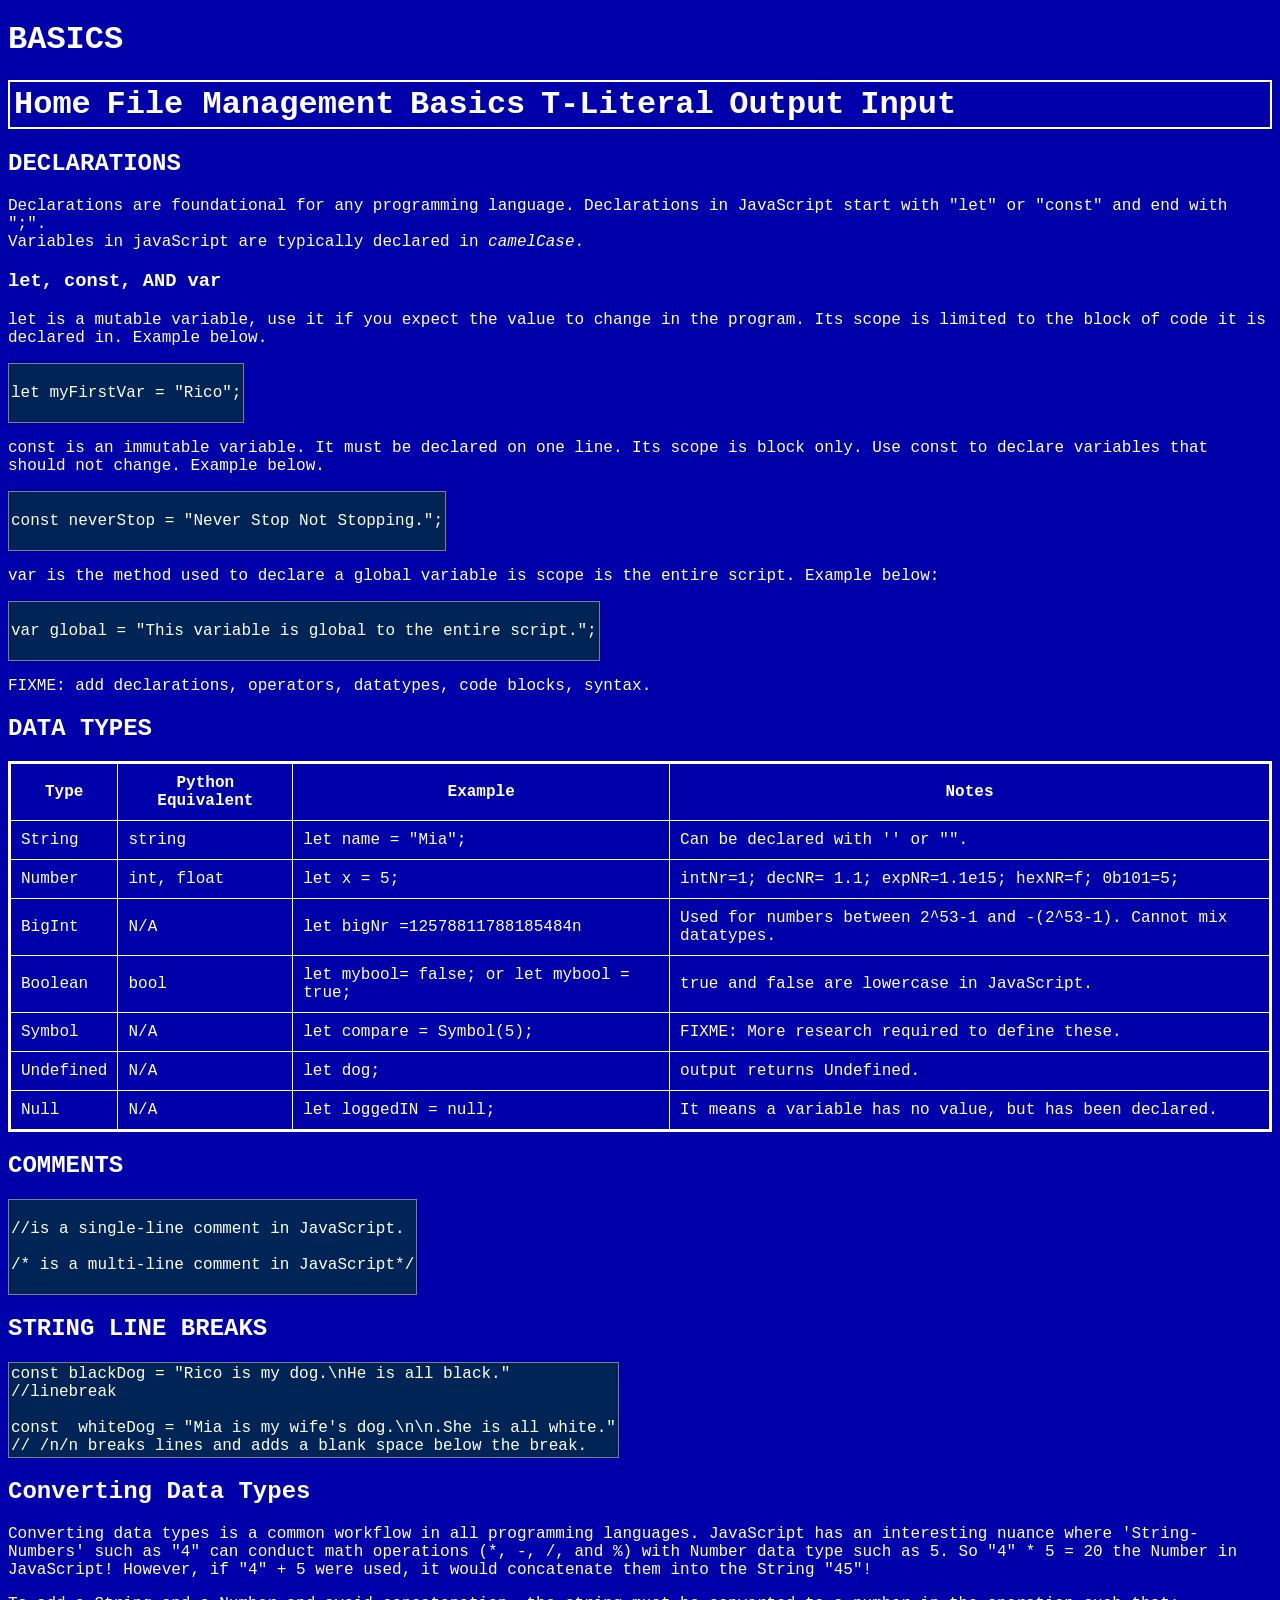
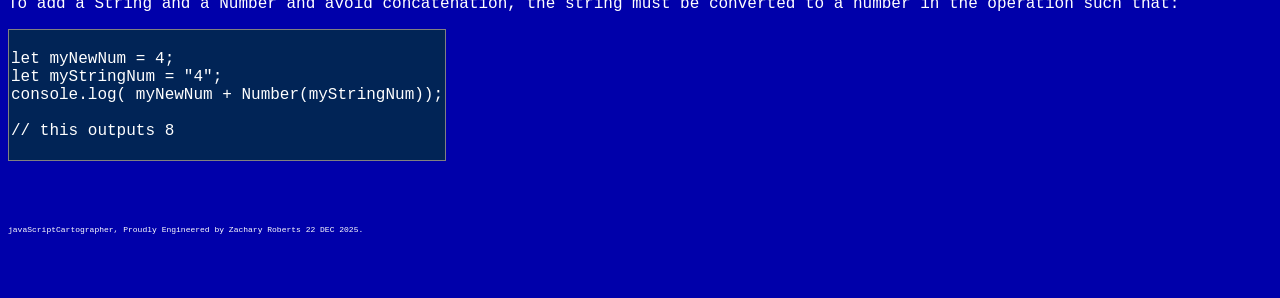
==== basics/index.html @ a5c3d605 "feat: added codeSpace content to basics" ====
<!DOCTYPE html>
<html lang= "en">

<head>
	<meta charset="utf-8">
	<meta name="viewport" content="width=device-width, initial-scale=1.0">
	<!--Sets a good baseline screen optimiztion method-->
	<title>javaScriptCartographer: Basics</title>
	<meta name="description" content="An application for learning frontend development and JavaScript">
	<link rel="icon" type="image/png" href="../images/jsCartographer4_32.png">
	<!--Above is code for favicon to displays in tab-->
	<link rel="stylesheet" href="../terminalTwo.css">
	<script></script>
	<!--link JavaScript here if needed, defer is helpful here.-->
</head>

<body>
	<header>
	<h1>BASICS<h1>
	<nav>
		<a href="../index.html">Home</a>
        <a href="../file-management/index.html">File Management</a>
        <a href="../basics/index.html">Basics</a>
        <a href="../template-literal/index.html">T-Literal</a>
		<a href="../output/index.html">Output</a>
		<a href="../input/index.html">Input</a>
	</nav>
	</header>
	<main>
		<h2>DECLARATIONS</h2>
		<p>
			Declarations are foundational for any programming language. Declarations in JavaScript start with "let" or "const" and end with ";".<br>
			Variables in javaScript are typically declared in <em>camelCase</em>.
		</p>

		<h3>let, const, AND var</h3>

		<p>
			let is a mutable variable, use it if you expect the value to change in the program. Its scope is limited to the block of 
			code it is declared in. Example below. 
		</p>
<pre class="codeSpace">
			
let myFirstVar = "Rico";
			
</pre>	
		<p>
			const is an immutable variable. It must be declared on one line. Its scope is block only.
			Use const to declare variables that should not change. Example below.
		</p>
<pre class="codeSpace">
			
const neverStop = "Never Stop Not Stopping.";
				
</pre>	
		<p>
			var is the method used to declare a global variable is scope is the entire script. Example below:
		</p>

<pre class="codeSpace">
			
var global = "This variable is global to the entire script.";
			
</pre>	
       
		<p>
		
            FIXME: add declarations, operators, datatypes, code blocks, syntax. 
        </p>

		<h2>DATA TYPES</h2>

		<table>
			<tr>
				<th>Type</th>
				<th>Python Equivalent</th>
				<th>Example</th>
				<th>Notes</th>
			</tr>
			<tr>
				<td>String</td>
				<td>string</td>
				<td>let name = "Mia";</td>
				<td>Can be declared with '' or "".</td>
			</tr>
			<tr>
				<td>Number</td>
				<td>int, float</td>
				<td>let x = 5;</td>
				<td>intNr=1; decNR= 1.1; expNR=1.1e15; hexNR=f; 0b101=5;</td>
			</tr>
			<tr>
				<td>BigInt</td>
				<td>N/A</td>
				<td>let bigNr =12578811788185484n</td>
				<td>Used for numbers between 2^53-1 and -(2^53-1). Cannot mix datatypes.</td>
			</tr>
			<tr>
				<td>Boolean</td>
				<td>bool</td>
				<td>let mybool= false; or let mybool = true;</td>
				<td>true and false are lowercase in JavaScript.</td>
			</tr>
			<tr>
				<td>Symbol</td>
				<td>N/A</td>
				<td>let compare = Symbol(5);</td>
				<td>FIXME: More research required to define these.</td>
			</tr>
			<tr>
				<td>Undefined</td>
				<td>N/A</td>
				<td> let dog; </td>
				<td>output returns Undefined.</td>
			</tr>
			<tr>
				<td>Null</td>
				<td>N/A</td>
				<td>let loggedIN = null;</td>
				<td>It means a variable has no value, but has been declared.</td>
			</tr>

		</table>
		
		<h2>COMMENTS</h2>
<pre class="codeSpace">

//is a single-line comment in JavaScript.
				
/* is a multi-line comment in JavaScript*/

</pre>
		<h2>STRING LINE BREAKS</h2>
<pre class="codeSpace">
const blackDog = "Rico is my dog.\nHe is all black."
//linebreak

const  whiteDog = "Mia is my wife's dog.\n\n.She is all white."
// /n/n breaks lines and adds a blank space below the break.
</pre>

		<h2>Converting Data Types</h2>

		<p>
			Converting data types is a common workflow in all programming languages. JavaScript has an interesting nuance where
			'String-Numbers' such as "4" can conduct math operations (*, -, /, and %) with Number data type such as 5. So "4" * 5 = 20 the Number
			in JavaScript! However, if "4" + 5 were used, it would concatenate them into the String "45"! 
		</p>
		
		<p> 
			To add a String and a Number and avoid concatenation, the string must be converted to a number in the operation such that:
		</p>
<pre class="codeSpace">

let myNewNum = 4;
let myStringNum = "4";
console.log( myNewNum + Number(myStringNum));

// this outputs 8

</pre>


		
	</main>
	<footer>
	<p>javaScriptCartographer, Proudly Engineered by Zachary Roberts 22 DEC 2025.</p>
	</footer>
</body>
</html>
---- terminalTwo.css ----
*
{background-color: #0000AA;
color:#FFFFFF;
font-family: "Lucida Console", monospace;
}

nav {
    border: 2px solid #FFFFFF;
    padding: 4px;
    font-family:  monospace;
}

nav a {
    font-weight: bold;
    color: #FFFFFF;
    text-decoration: none;
    
}

nav a:hover {
    color:  gray;
}

footer {
    font-size: .5em;
    padding-top: 5em;
}

.codeSpace {
    background-color: #012456;
    border: 1px solid gray;
    display: inline-block;
    padding: 2px;
}

.javaScriptLogo-wrapper {
    display: flex;
    justify-content: center;

}
.javaScriptCartographerLogo {
    text-align: center;
    background-image: url("images/jSCartographerLogo512.png");
    background-size: contain;
    background-position: center;
    background-repeat: no-repeat; 
    width: 512px;
    height: 512px;
    display: block;
}
.logoFont {
    display: block;
    justify-content: center;
    font-size: 2em;
    text-align: center;
}

table {
    width: 100%;
    color: #FFFFFF;
    border-collapse: collapse;
    border: solid; 
}

td, th {
    border: solid;
    border-collapse: collapse;
    border: 1px solid #FFFFFF;
    padding: 10px;
}

.htmlSpace {
    background-color: #0B1C0B;
    border: 1px solid gray;
    display: inline-block;
    padding: 2px;
    color: #33FF33;
}

div {
    margin-top: 16px;
    margin-bottom: 16px;
    display: block;
}

pre.codeSpace, pre.htmlSpace, pre.innerHTMLSpace {
    display: block;
    width: fit-content;
    max-width: 100%;
    overflow-x: auto;
    white-space: pre;
}

button {
    background-color:#C0C0C0;
    color:#0000AA;
    font-weight: bold;
    padding: 4px;
}

button:hover {
    background-color: #FFFFFF;
}

.innerHTMLSpace {
    background-color: #0000AA;
    border: 1px solid #000000;
    display: inline-block;
    padding: 2px;
    color: #FFFFFF;
}
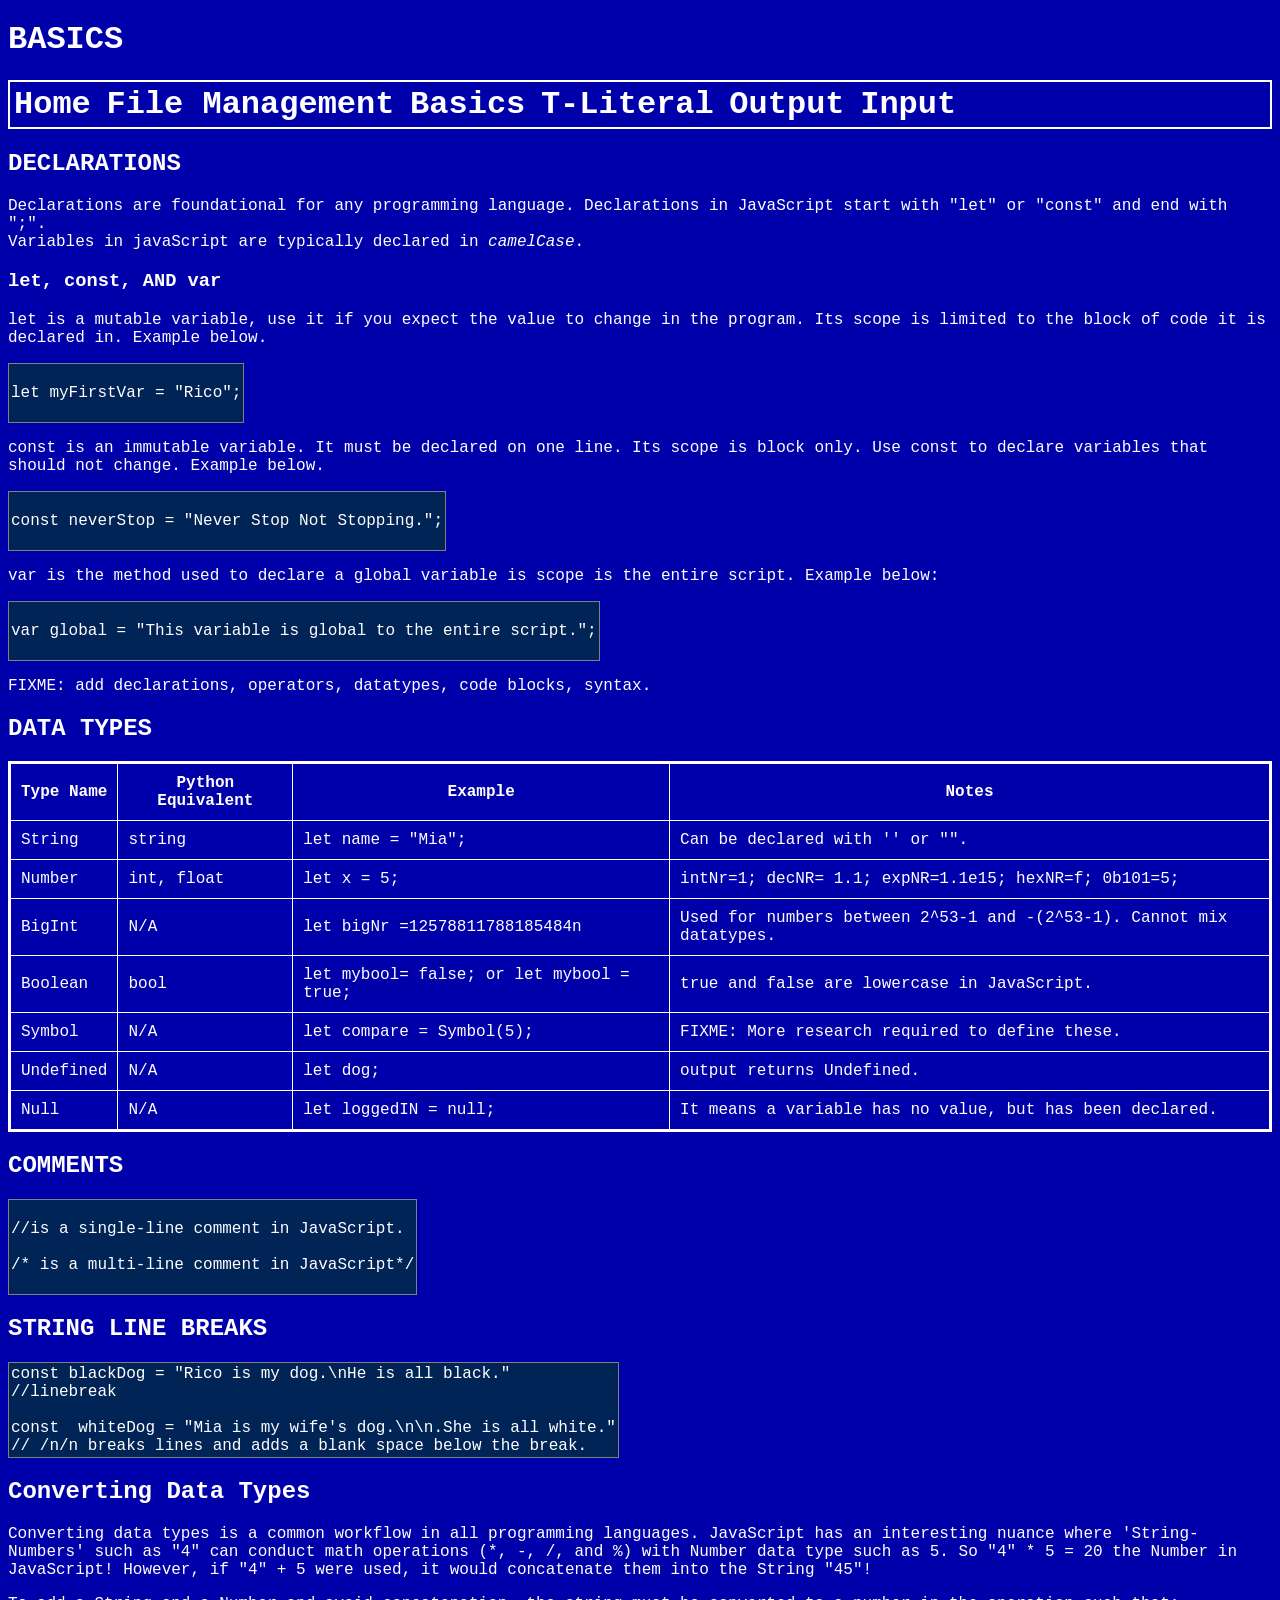
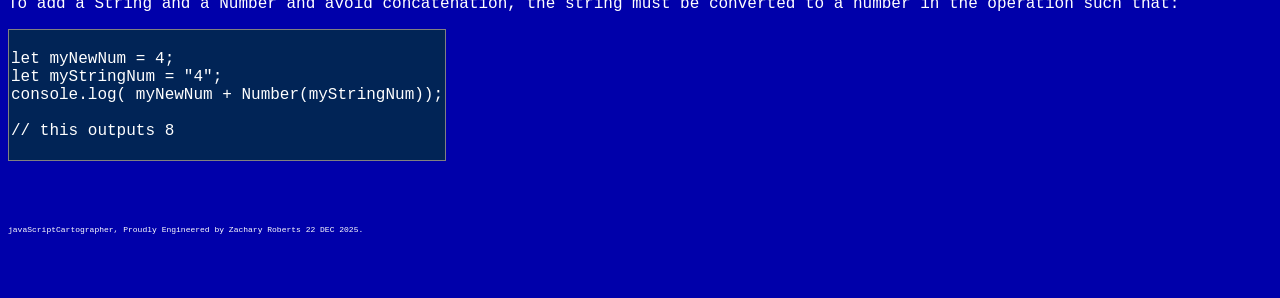
==== commit f83c507b: "fixed: updated table to read type name. in <th>" ====
--- a/basics/index.html
+++ b/basics/index.html
@@ -72,7 +72,7 @@
 
 		<table>
 			<tr>
-				<th>Type</th>
+				<th>Type Name</th>
 				<th>Python Equivalent</th>
 				<th>Example</th>
 				<th>Notes</th>
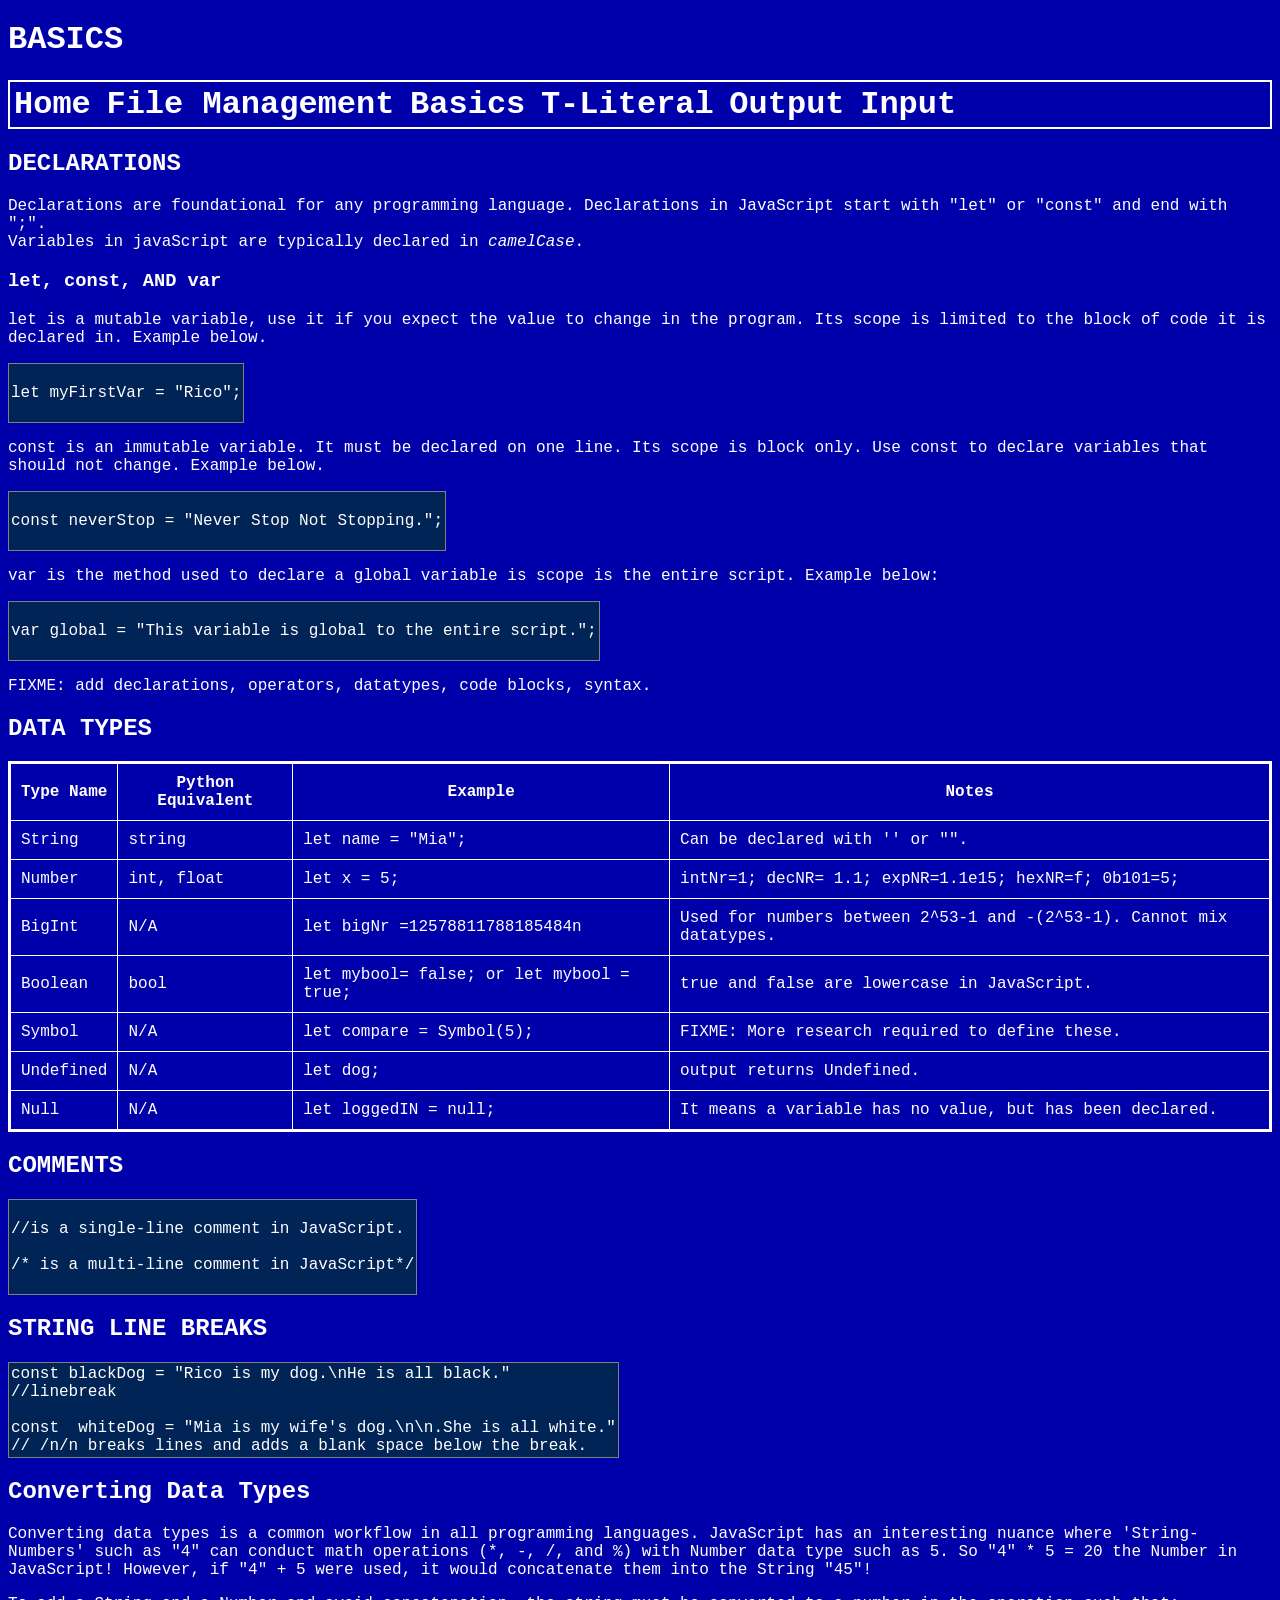
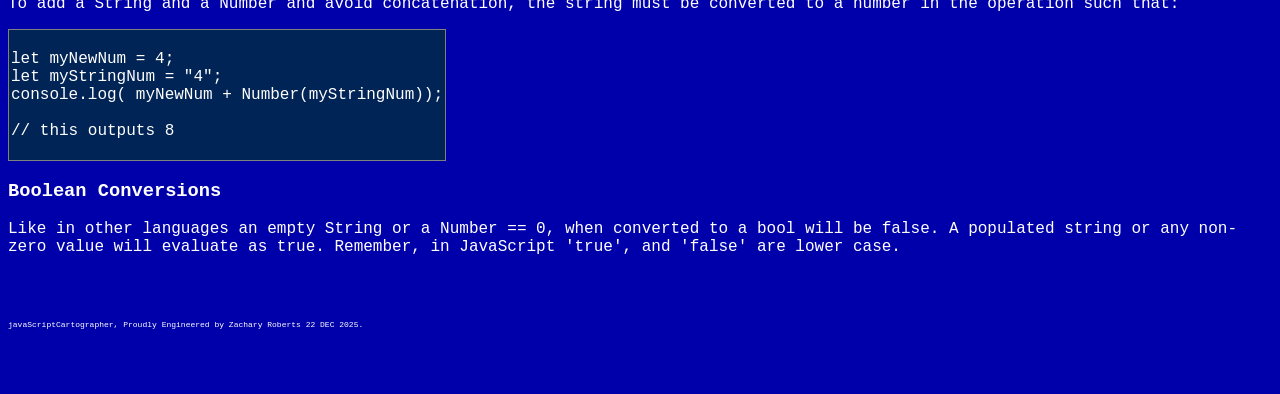
==== commit 1fe3f06b: "feat: added bool conversion content." ====
--- a/basics/index.html
+++ b/basics/index.html
@@ -150,6 +150,7 @@
 		<p> 
 			To add a String and a Number and avoid concatenation, the string must be converted to a number in the operation such that:
 		</p>
+
 <pre class="codeSpace">
 
 let myNewNum = 4;
@@ -159,8 +160,13 @@
 // this outputs 8
 
 </pre>
+		<h3>Boolean Conversions</h3>
 
-
+		<p>
+			Like in other languages an empty String or a Number == 0, when converted to a bool will be false.
+			A populated string or any non-zero value will evaluate as true. Remember, in JavaScript 'true', and 'false'
+			are lower case. 
+		</p>
 		
 	</main>
 	<footer>
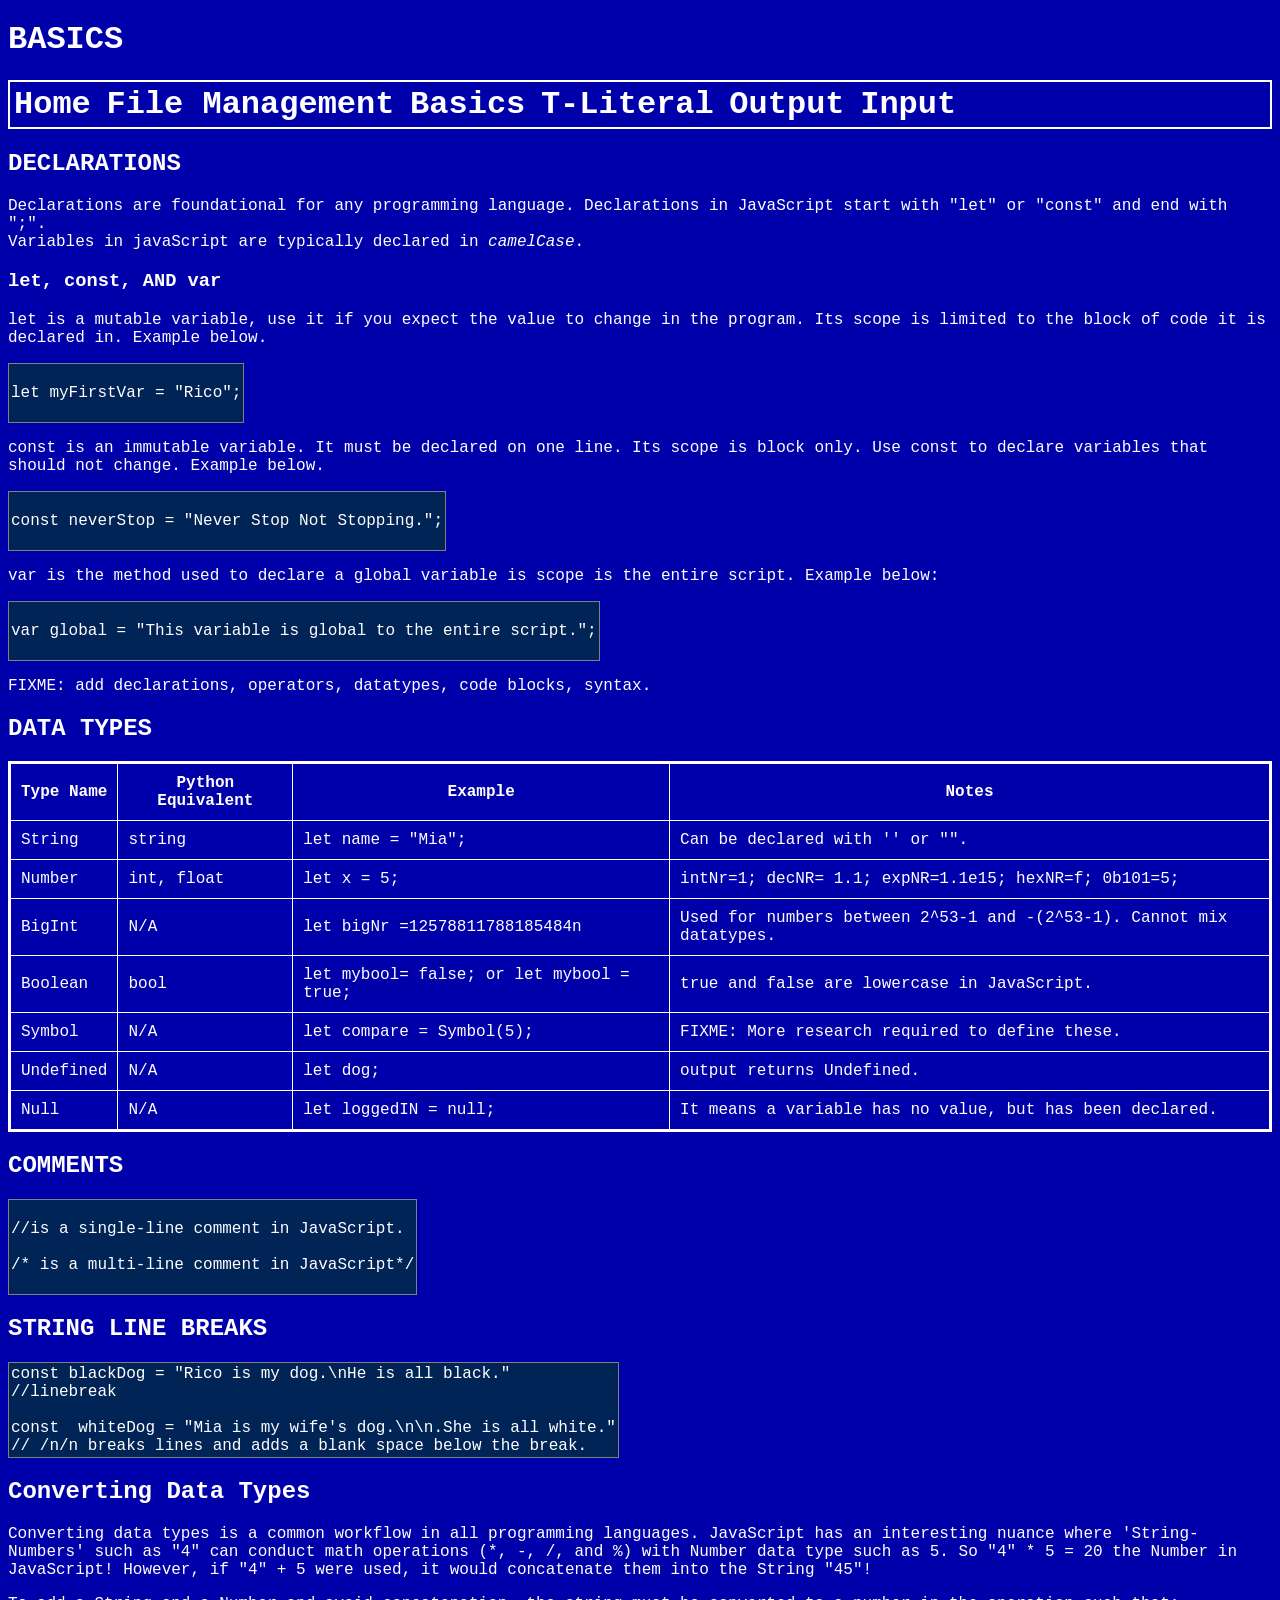
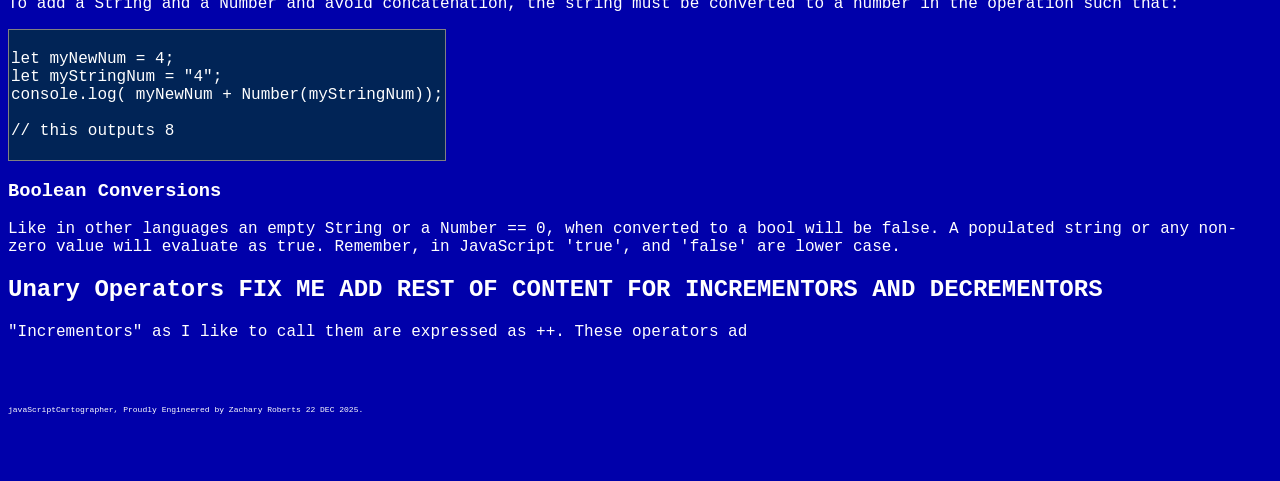
==== commit b355f171: "FIXME: add content for unary operators basics/index.html line >line 171" ====
--- a/basics/index.html
+++ b/basics/index.html
@@ -167,7 +167,11 @@
 			A populated string or any non-zero value will evaluate as true. Remember, in JavaScript 'true', and 'false'
 			are lower case. 
 		</p>
-		
+	
+		<h2>Unary Operators FIX ME ADD REST OF CONTENT FOR INCREMENTORS AND DECREMENTORS</h2>
+		<p>
+			"Incrementors" as I like to call them are expressed as ++. These operators ad
+		</p>
 	</main>
 	<footer>
 	<p>javaScriptCartographer, Proudly Engineered by Zachary Roberts 22 DEC 2025.</p>
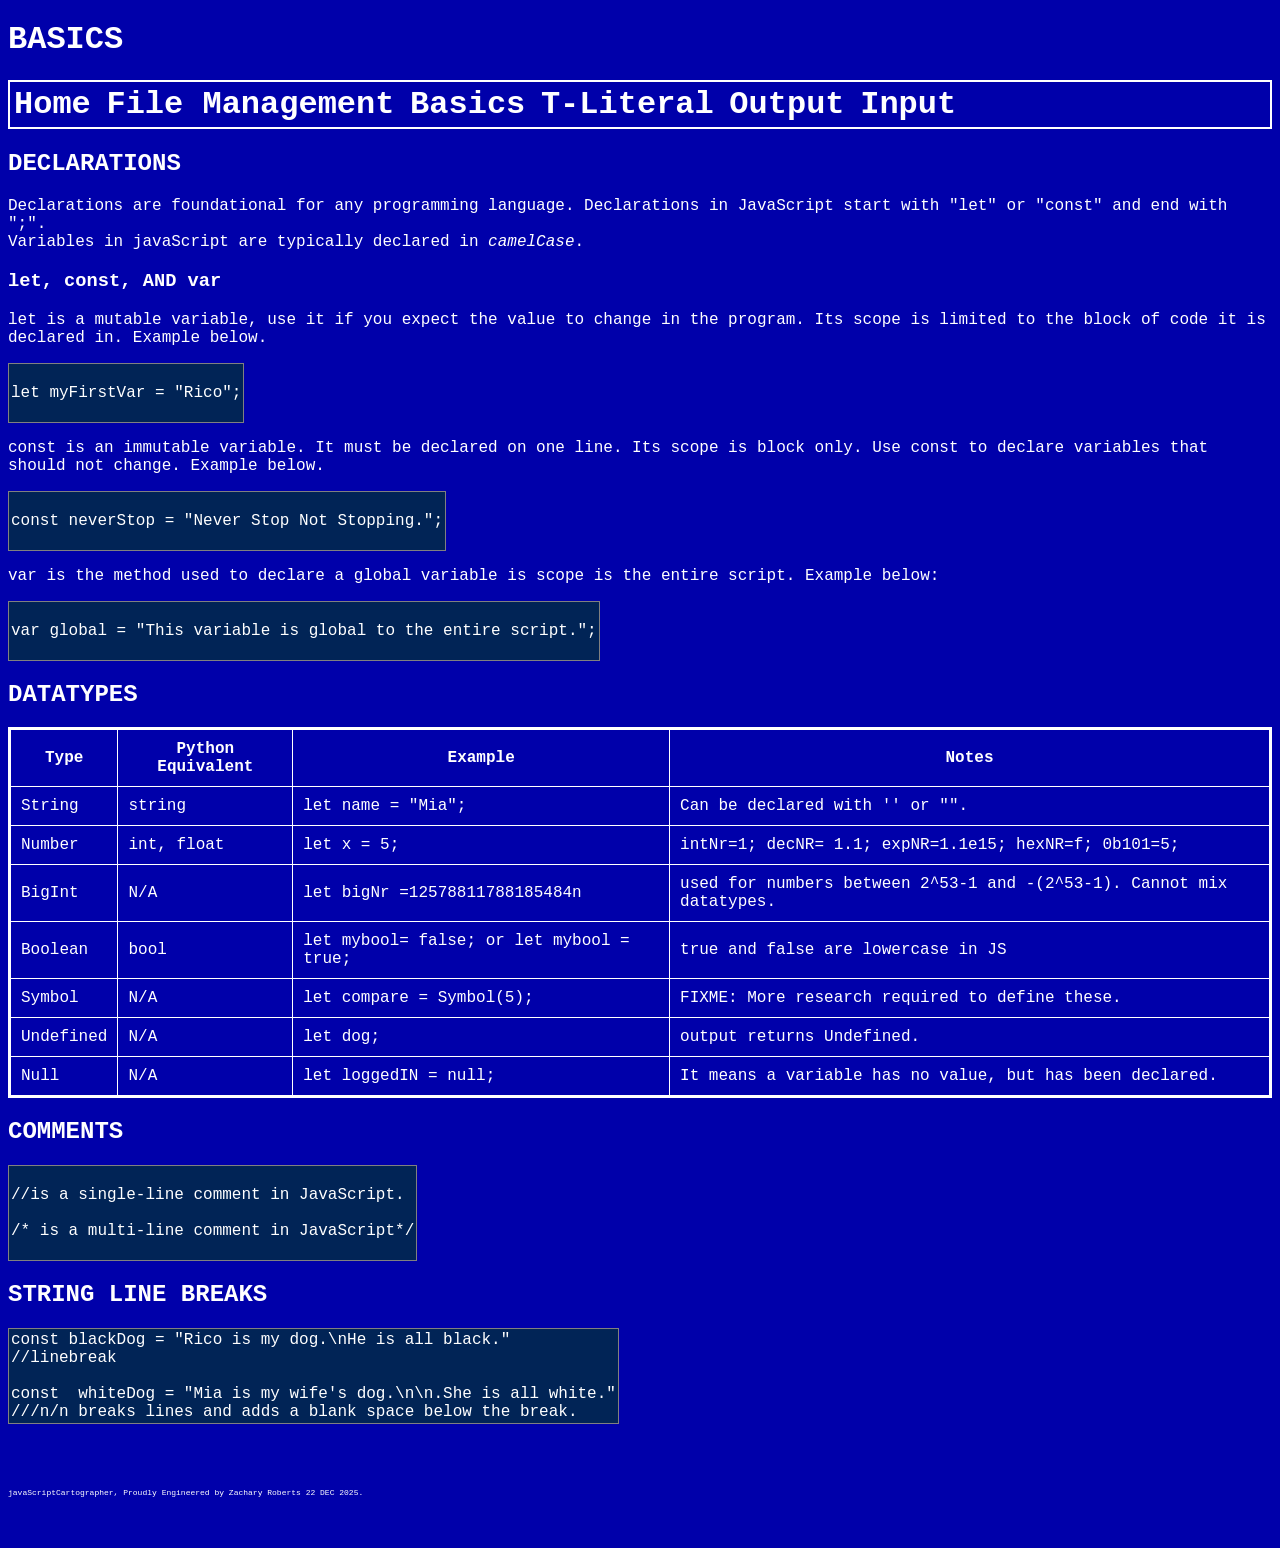
==== commit f4ff7455: "update: basics/index.html| removed FIXME" ====
--- a/basics/index.html
+++ b/basics/index.html
@@ -63,16 +63,11 @@
 			
 </pre>	
        
-		<p>
-		
-            FIXME: add declarations, operators, datatypes, code blocks, syntax. 
-        </p>
-
-		<h2>DATA TYPES</h2>
+		<h2>DATATYPES</h2>
 
 		<table>
 			<tr>
-				<th>Type Name</th>
+				<th>Type</th>
 				<th>Python Equivalent</th>
 				<th>Example</th>
 				<th>Notes</th>
@@ -93,13 +88,13 @@
 				<td>BigInt</td>
 				<td>N/A</td>
 				<td>let bigNr =12578811788185484n</td>
-				<td>Used for numbers between 2^53-1 and -(2^53-1). Cannot mix datatypes.</td>
+				<td>used for numbers between 2^53-1 and -(2^53-1). Cannot mix datatypes.</td>
 			</tr>
 			<tr>
 				<td>Boolean</td>
 				<td>bool</td>
 				<td>let mybool= false; or let mybool = true;</td>
-				<td>true and false are lowercase in JavaScript.</td>
+				<td>true and false are lowercase in JS</td>
 			</tr>
 			<tr>
 				<td>Symbol</td>
@@ -136,42 +131,9 @@
 //linebreak
 
 const  whiteDog = "Mia is my wife's dog.\n\n.She is all white."
-// /n/n breaks lines and adds a blank space below the break.
+///n/n breaks lines and adds a blank space below the break.
 </pre>
-
-		<h2>Converting Data Types</h2>
-
-		<p>
-			Converting data types is a common workflow in all programming languages. JavaScript has an interesting nuance where
-			'String-Numbers' such as "4" can conduct math operations (*, -, /, and %) with Number data type such as 5. So "4" * 5 = 20 the Number
-			in JavaScript! However, if "4" + 5 were used, it would concatenate them into the String "45"! 
-		</p>
 		
-		<p> 
-			To add a String and a Number and avoid concatenation, the string must be converted to a number in the operation such that:
-		</p>
-
-<pre class="codeSpace">
-
-let myNewNum = 4;
-let myStringNum = "4";
-console.log( myNewNum + Number(myStringNum));
-
-// this outputs 8
-
-</pre>
-		<h3>Boolean Conversions</h3>
-
-		<p>
-			Like in other languages an empty String or a Number == 0, when converted to a bool will be false.
-			A populated string or any non-zero value will evaluate as true. Remember, in JavaScript 'true', and 'false'
-			are lower case. 
-		</p>
-	
-		<h2>Unary Operators FIX ME ADD REST OF CONTENT FOR INCREMENTORS AND DECREMENTORS</h2>
-		<p>
-			"Incrementors" as I like to call them are expressed as ++. These operators ad
-		</p>
 	</main>
 	<footer>
 	<p>javaScriptCartographer, Proudly Engineered by Zachary Roberts 22 DEC 2025.</p>
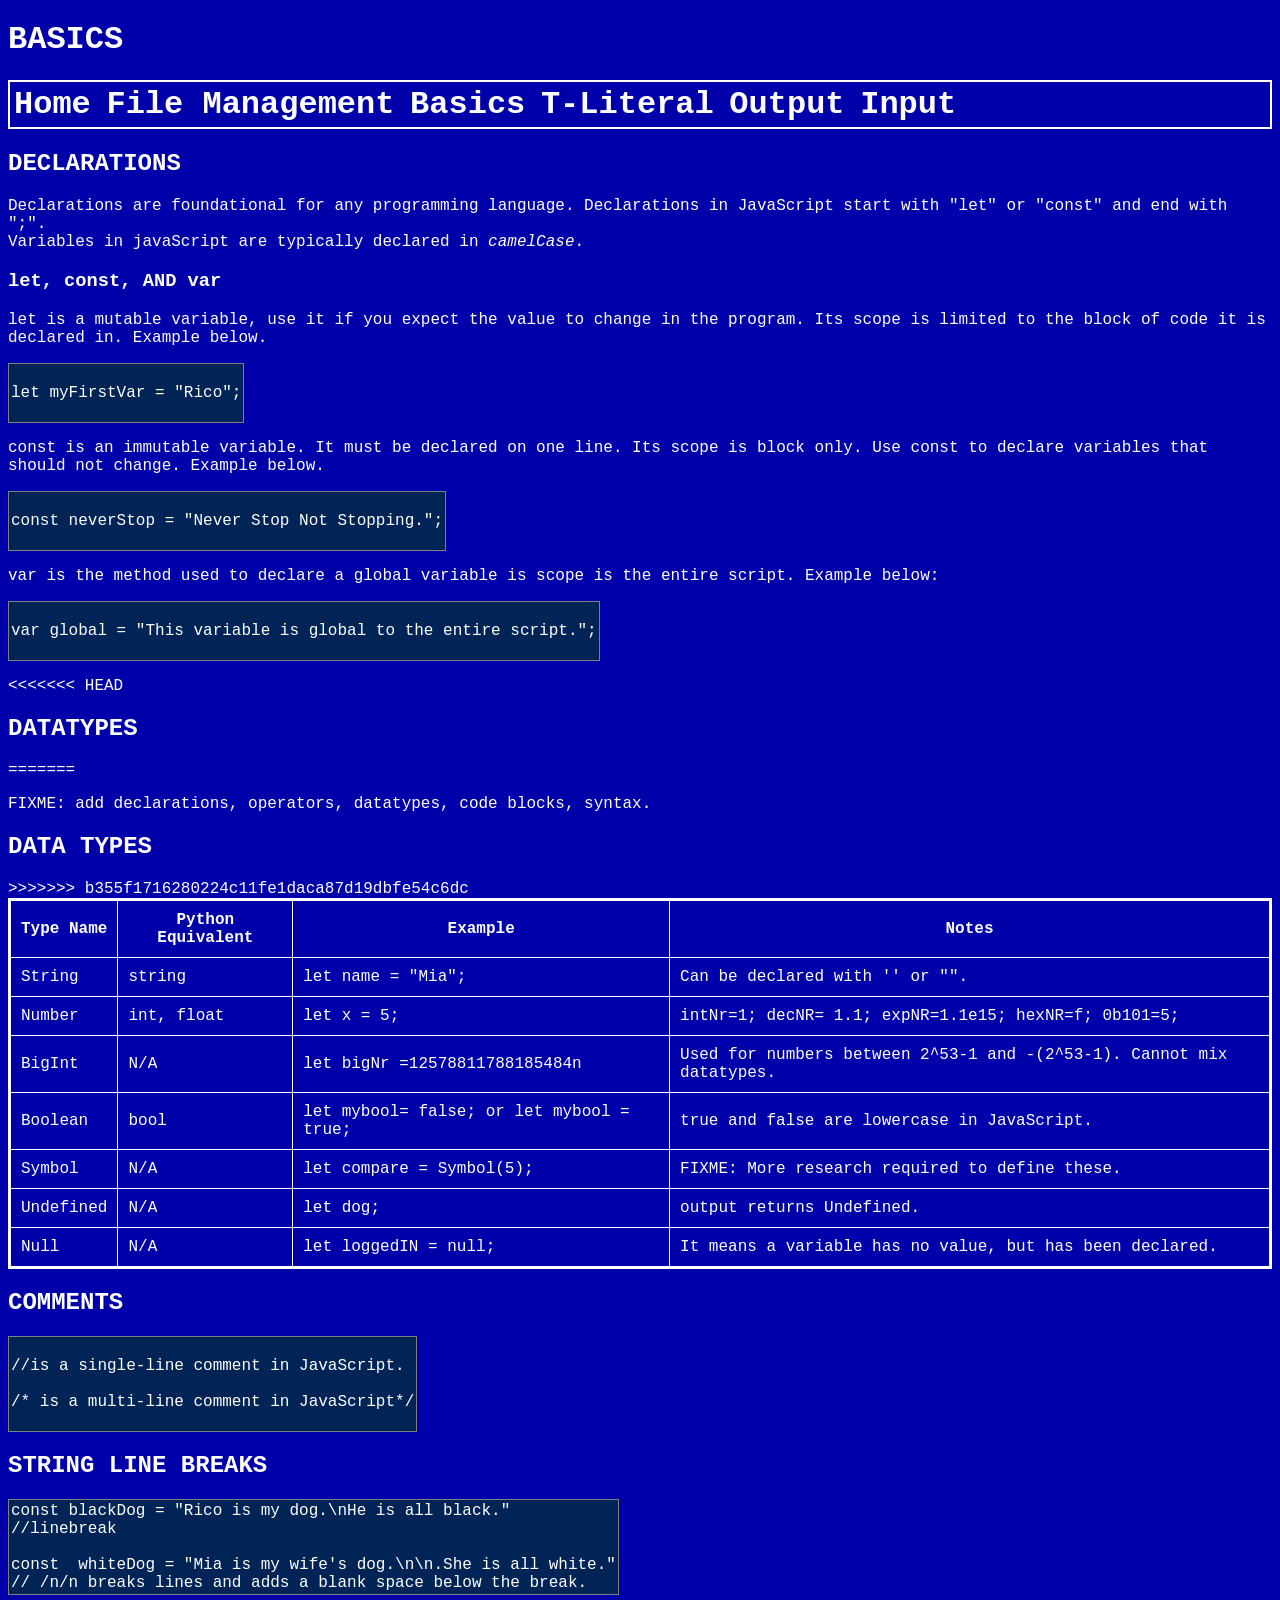
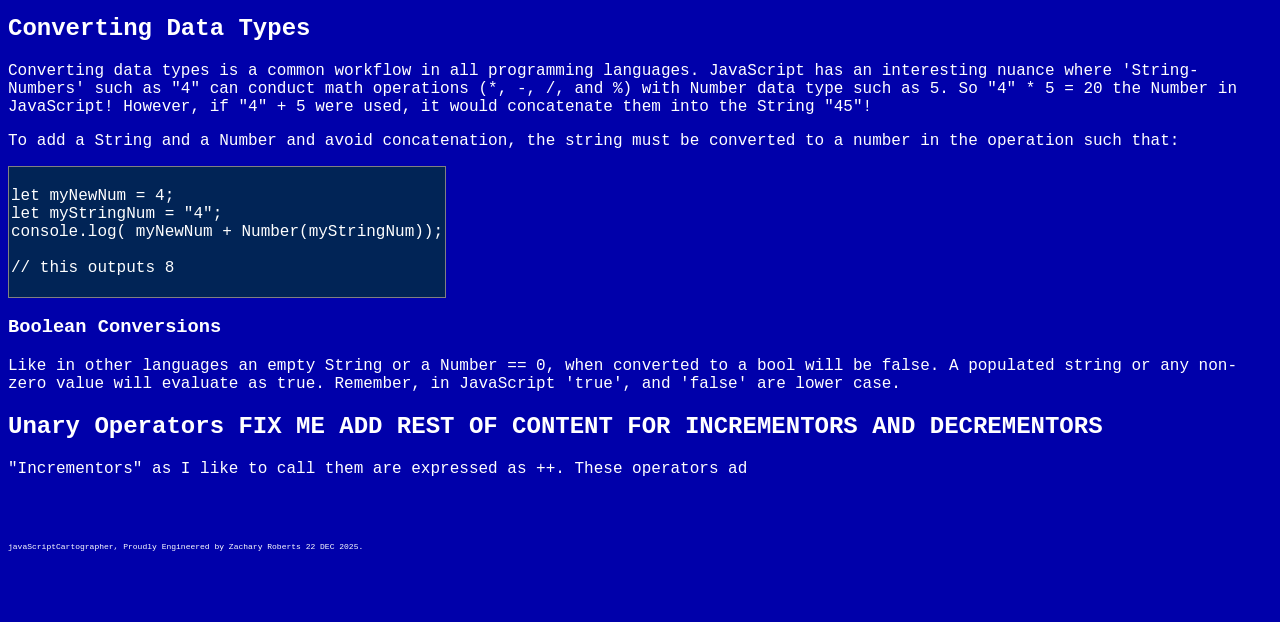
==== commit d727eed4: "fixed: basics/index.html: fixed merge conflict." ====
--- a/basics/index.html
+++ b/basics/index.html
@@ -63,11 +63,20 @@
 			
 </pre>	
        
+<<<<<<< HEAD
 		<h2>DATATYPES</h2>
+=======
+		<p>
+		
+            FIXME: add declarations, operators, datatypes, code blocks, syntax. 
+        </p>
+
+		<h2>DATA TYPES</h2>
+>>>>>>> b355f1716280224c11fe1daca87d19dbfe54c6dc
 
 		<table>
 			<tr>
-				<th>Type</th>
+				<th>Type Name</th>
 				<th>Python Equivalent</th>
 				<th>Example</th>
 				<th>Notes</th>
@@ -88,13 +97,13 @@
 				<td>BigInt</td>
 				<td>N/A</td>
 				<td>let bigNr =12578811788185484n</td>
-				<td>used for numbers between 2^53-1 and -(2^53-1). Cannot mix datatypes.</td>
+				<td>Used for numbers between 2^53-1 and -(2^53-1). Cannot mix datatypes.</td>
 			</tr>
 			<tr>
 				<td>Boolean</td>
 				<td>bool</td>
 				<td>let mybool= false; or let mybool = true;</td>
-				<td>true and false are lowercase in JS</td>
+				<td>true and false are lowercase in JavaScript.</td>
 			</tr>
 			<tr>
 				<td>Symbol</td>
@@ -131,9 +140,42 @@
 //linebreak
 
 const  whiteDog = "Mia is my wife's dog.\n\n.She is all white."
-///n/n breaks lines and adds a blank space below the break.
+// /n/n breaks lines and adds a blank space below the break.
 </pre>
+
+		<h2>Converting Data Types</h2>
+
+		<p>
+			Converting data types is a common workflow in all programming languages. JavaScript has an interesting nuance where
+			'String-Numbers' such as "4" can conduct math operations (*, -, /, and %) with Number data type such as 5. So "4" * 5 = 20 the Number
+			in JavaScript! However, if "4" + 5 were used, it would concatenate them into the String "45"! 
+		</p>
 		
+		<p> 
+			To add a String and a Number and avoid concatenation, the string must be converted to a number in the operation such that:
+		</p>
+
+<pre class="codeSpace">
+
+let myNewNum = 4;
+let myStringNum = "4";
+console.log( myNewNum + Number(myStringNum));
+
+// this outputs 8
+
+</pre>
+		<h3>Boolean Conversions</h3>
+
+		<p>
+			Like in other languages an empty String or a Number == 0, when converted to a bool will be false.
+			A populated string or any non-zero value will evaluate as true. Remember, in JavaScript 'true', and 'false'
+			are lower case. 
+		</p>
+	
+		<h2>Unary Operators FIX ME ADD REST OF CONTENT FOR INCREMENTORS AND DECREMENTORS</h2>
+		<p>
+			"Incrementors" as I like to call them are expressed as ++. These operators ad
+		</p>
 	</main>
 	<footer>
 	<p>javaScriptCartographer, Proudly Engineered by Zachary Roberts 22 DEC 2025.</p>
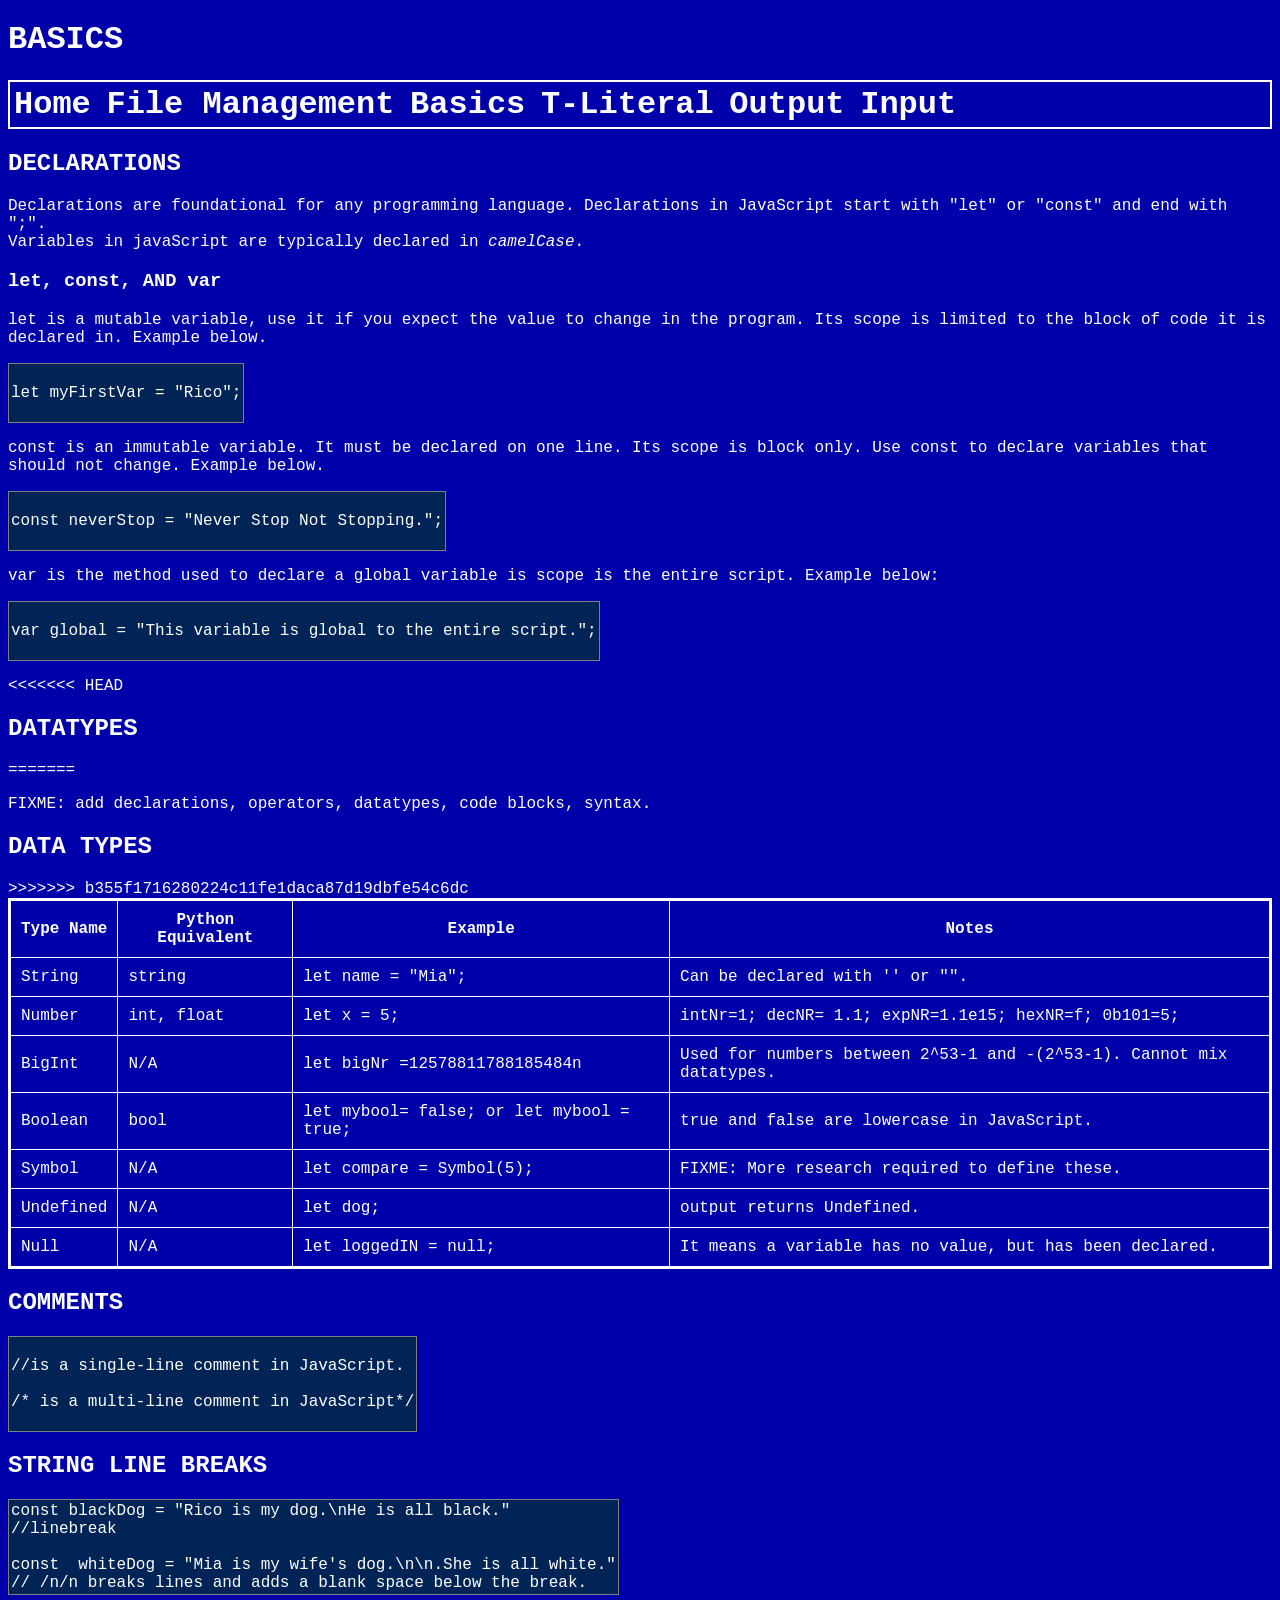
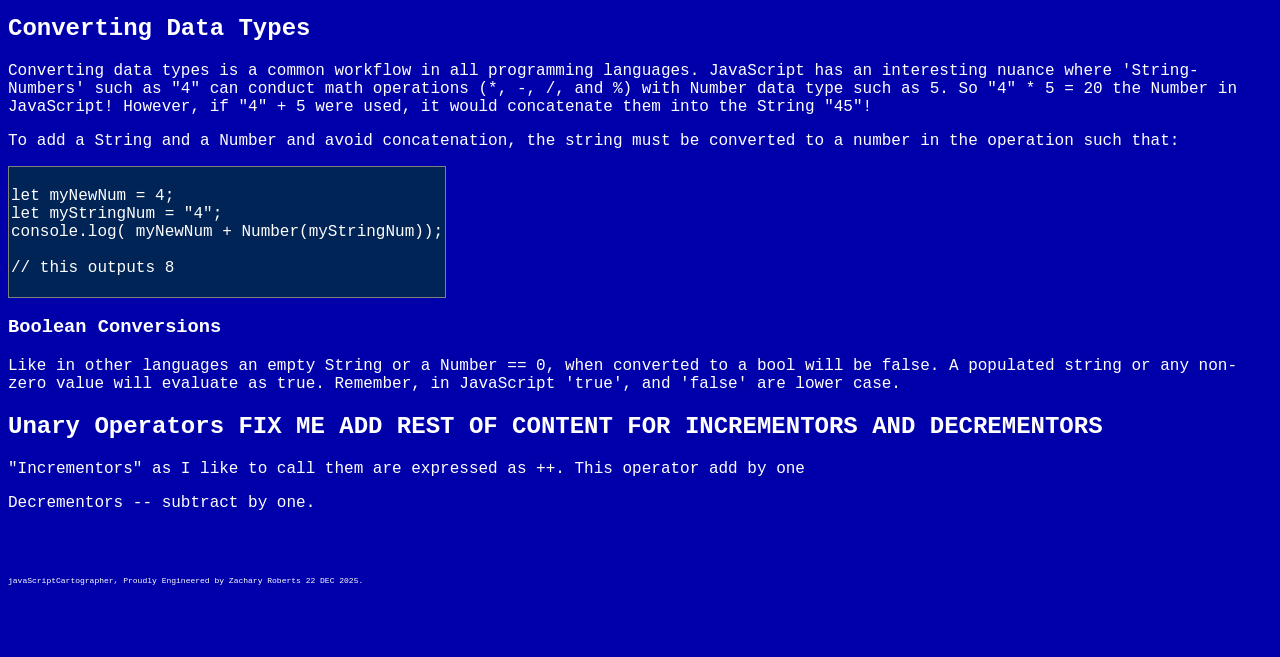
==== commit 33c197b8: "update: basics/index.html| added decrementor content." ====
--- a/basics/index.html
+++ b/basics/index.html
@@ -174,7 +174,10 @@
 	
 		<h2>Unary Operators FIX ME ADD REST OF CONTENT FOR INCREMENTORS AND DECREMENTORS</h2>
 		<p>
-			"Incrementors" as I like to call them are expressed as ++. These operators ad
+			"Incrementors" as I like to call them are expressed as ++. This operator add by one
+		</p>
+		<p>
+			Decrementors -- subtract by one.
 		</p>
 	</main>
 	<footer>
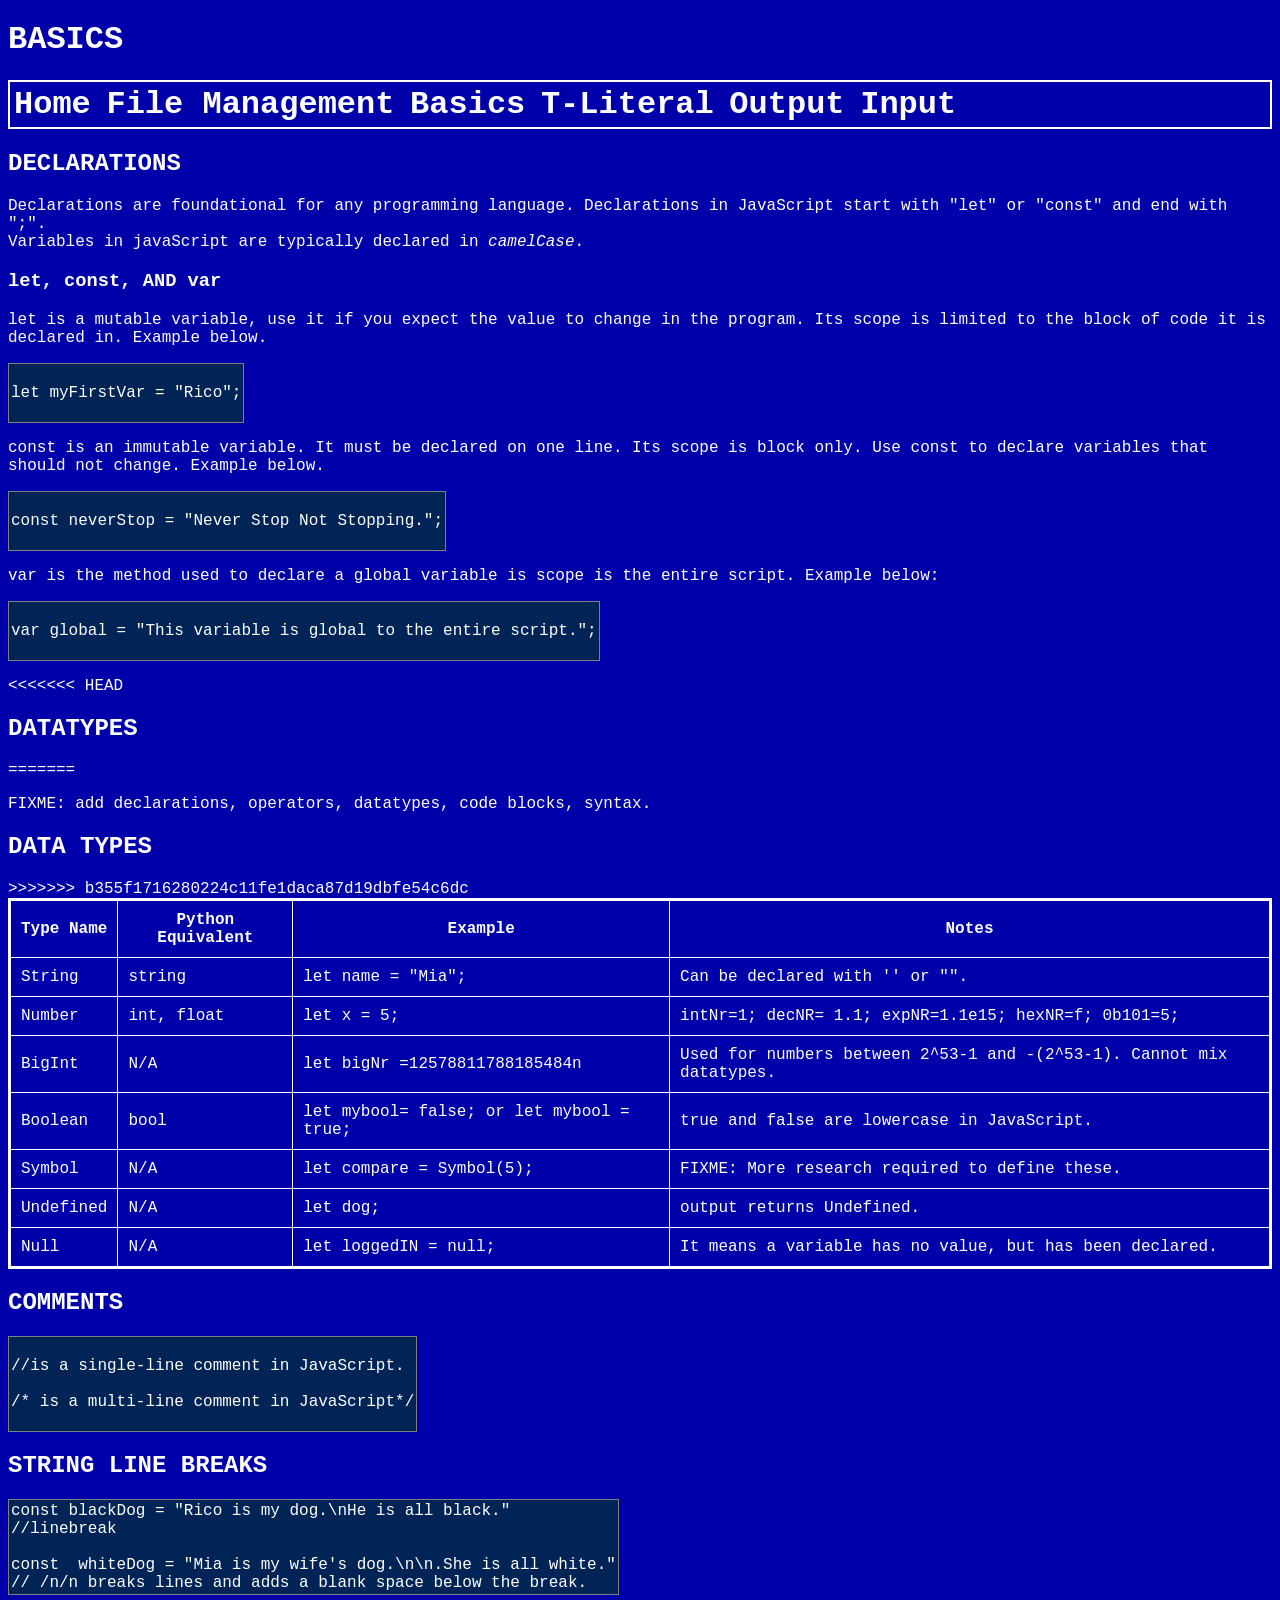
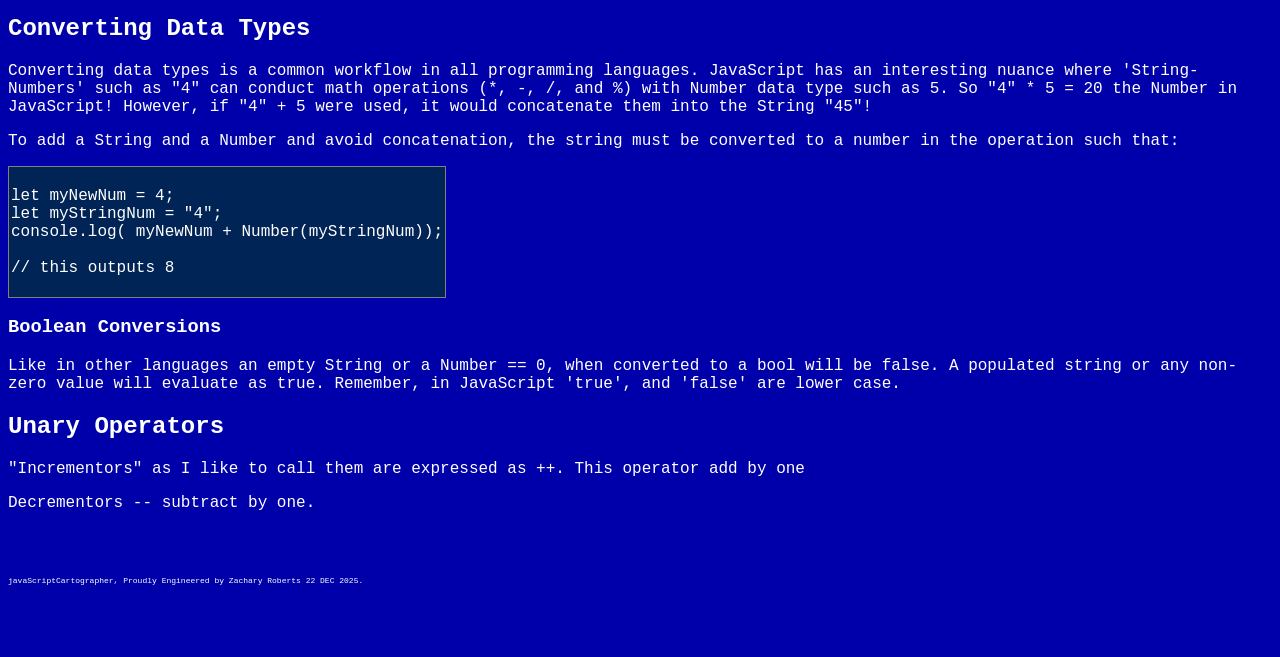
==== commit c677cf85: "feat: README.md| declared, needs to be completed." ====
--- a/basics/index.html
+++ b/basics/index.html
@@ -172,7 +172,7 @@
 			are lower case. 
 		</p>
 	
-		<h2>Unary Operators FIX ME ADD REST OF CONTENT FOR INCREMENTORS AND DECREMENTORS</h2>
+		<h2>Unary Operators</h2>
 		<p>
 			"Incrementors" as I like to call them are expressed as ++. This operator add by one
 		</p>
